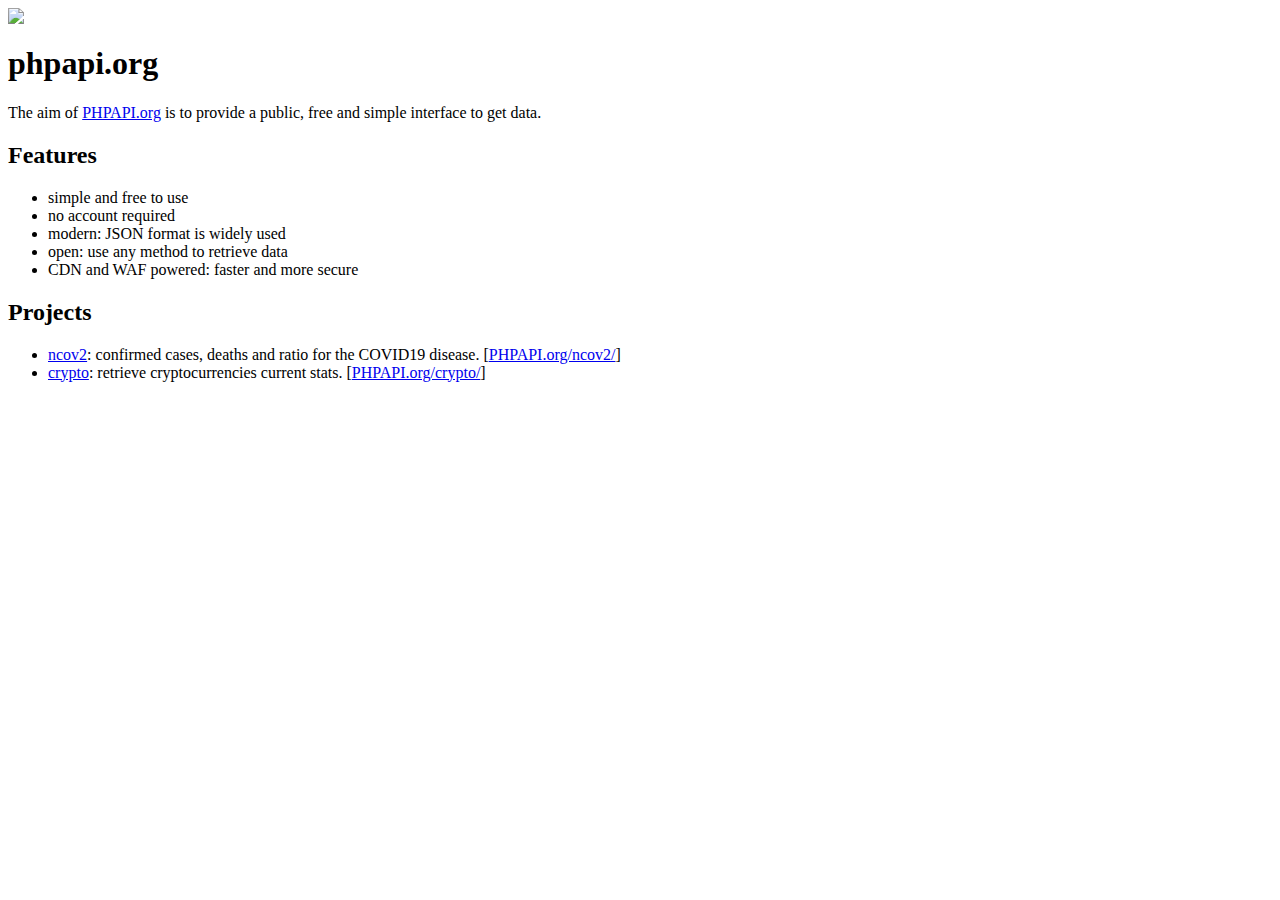
==== index.html @ 1f8b3ace "Update index.html" ====
<html>
    <head>
<title>ncov2 | PHPAPI.org</title>
    <head>
<meta name="description" content="Retrieve worldwide daily sum of confirmed cases, deaths and fatality rate of the COVID19 disease"/>
<meta name="author" content="PHPAPI.org"/>
<meta name="viewport" content="width=device-width, initial-scale=1.0">
<link rel="base" href="https://phpapi.org/ncov2/"/>
<link rel="canonical" href="https://phpapi.org/ncov2/"/>
<link rel="stylesheet" href="https://phpapi.org/css/phpapi.css">
<meta rel="sitemap" type="application/xml" content="https://phpapi.org/sitemap.xml"/>
<meta name="robots" content="index/follow"/>
<meta name="googlebot" content="index/follow"/>
<meta name="theme-color" content="#1d5bf7"/>
<meta name="msapplication-navbutton-color" content="#1d5bf7"/>
<meta name="apple-mobile-web-app-status-bar-style" content="#1d5bf7"/>
<!-- Schema.org markup for Google+ -->
<meta itemprop="name" content="ncov2 | PHPAPI.org"/>
<meta itemprop="description" content="Retrieve worldwide daily sum of confirmed cases, deaths and fatality rate of the COVID19 disease"/>
<meta itemprop="image" content="https://phpapi.org/favicon-32x32.png""/>
<!-- markup for facebook -->
<meta property="og:type" content="website"/>
<meta property="og:title" content="PHPAPI.org"/>
<meta property="og:url" content="https://phpapi.org/ncov2/"/>
<meta property="og:site_name" content="PHPAPI.org"/>
<meta property="og:image" content="https://phpapi.org/favicon-32x32.png"/>
<meta property="og:description" content="A public, free and simple interface to get data."/>
<meta property="og:locale" content="en_US"/>
<meta property="fb:app_id" content="5349"/>
<meta property="fb:admins" content="123456789"/>
<!-- markup for twitter -->
<meta name="twitter:card" content="summary"/>
<meta name="twitter:title" content="ncov2 | PHPAPI.org"/>
<meta name="twitter:description" content="Retrieve worldwide daily sum of confirmed cases, deaths and fatality rate of the COVID19 disease"/>
<meta name="twitter:creator" content="PHPAPI.org"/>
<meta name="twitter:image" content="https://phpapi.org/favicon-32x32.png""/>
<!-- JSON-LD - structured data markup Google Search -->

</head>

<body>
    <div class="logo">
        <a href="https://phpapi.org/"><img src="https://phpapi.org/img/phpapi.org.png"></a>
    </div>
    <h1 id="phpapi-org">phpapi.org</h1>
    <p>The aim of <a href="https://phpapi.org">PHPAPI.org</a> is to provide a public, free and simple interface to get data.</p>
    <h2 id="features">Features</h2>
    <ul>
        <li>simple and free to use</li>
        <li>no account required</li>
        <li>modern: JSON format is widely used</li>
        <li>open: use any method to retrieve data</li>
        <li>CDN and WAF powered: faster and more secure</li>
    </ul>
    <h2 id="projects">Projects</h2>
    <ul>
        <li><a href="https://github.com/fabriziosalmi/phpapi/blob/master/ncov2/README.md">ncov2</a>: confirmed cases, deaths and ratio for the COVID19 disease. [<a href="https://phpapi.org/ncov2/">PHPAPI.org/ncov2/</a>]</li>
        <li><a href="https://github.com/fabriziosalmi/phpapi/blob/master/crypto/README.md">crypto</a>: retrieve cryptocurrencies current stats. [<a href="https://phpapi.org/ncov2/">PHPAPI.org/crypto/</a>]</li>
    </ul>

</body>

</html>
</body>

</html>
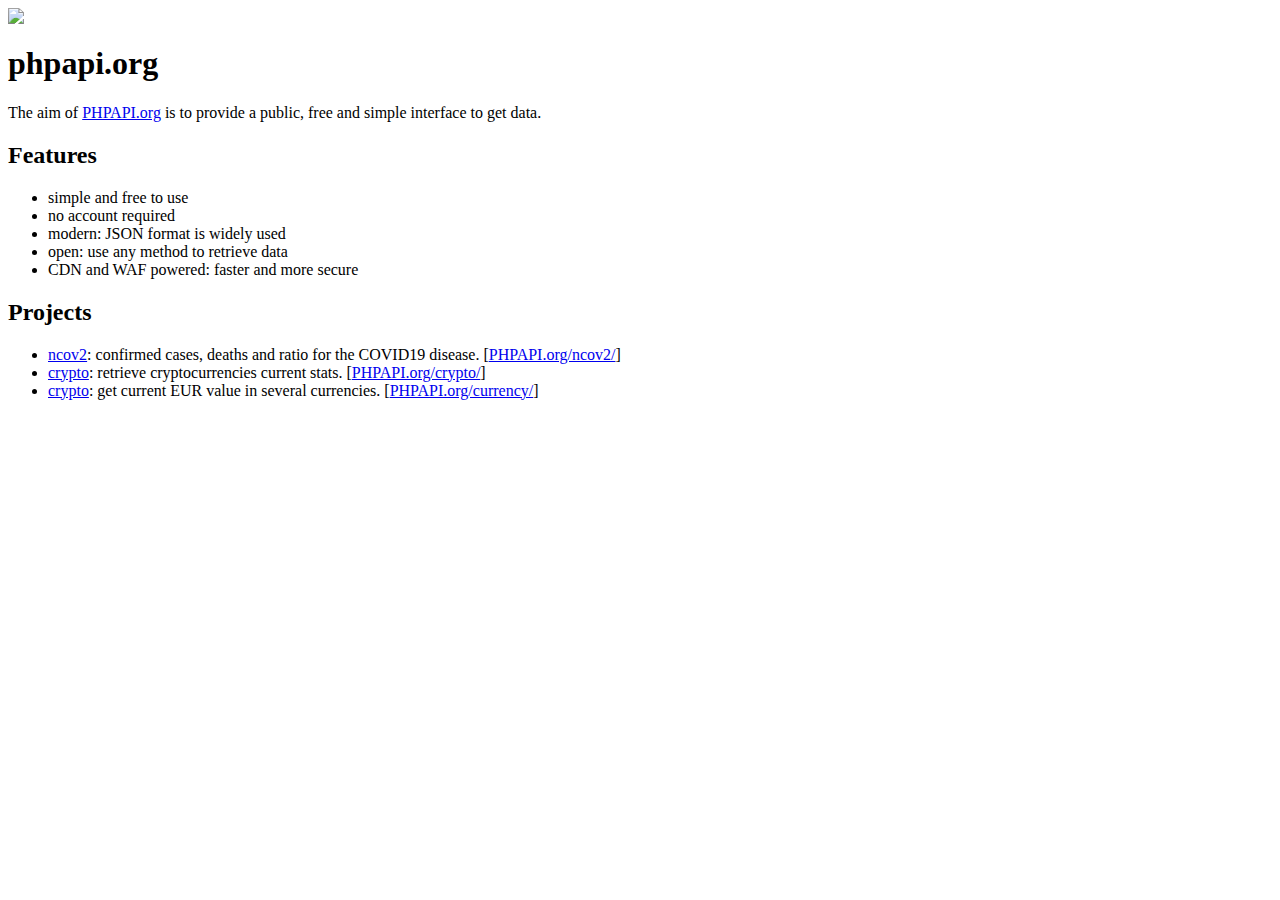
==== commit 213f9aa8: "Update index.html" ====
--- a/index.html
+++ b/index.html
@@ -1,12 +1,11 @@
 <html>
     <head>
-<title>ncov2 | PHPAPI.org</title>
-    <head>
-<meta name="description" content="Retrieve worldwide daily sum of confirmed cases, deaths and fatality rate of the COVID19 disease"/>
+<title>PHPAPI.org</title>
+<meta name="description" content="A public, free and simple interface to get data."/>
 <meta name="author" content="PHPAPI.org"/>
 <meta name="viewport" content="width=device-width, initial-scale=1.0">
 <link rel="base" href="https://phpapi.org/ncov2/"/>
-<link rel="canonical" href="https://phpapi.org/ncov2/"/>
+<link rel="canonical" href="https://phpapi.org/"/>
 <link rel="stylesheet" href="https://phpapi.org/css/phpapi.css">
 <meta rel="sitemap" type="application/xml" content="https://phpapi.org/sitemap.xml"/>
 <meta name="robots" content="index/follow"/>
@@ -15,13 +14,13 @@
 <meta name="msapplication-navbutton-color" content="#1d5bf7"/>
 <meta name="apple-mobile-web-app-status-bar-style" content="#1d5bf7"/>
 <!-- Schema.org markup for Google+ -->
-<meta itemprop="name" content="ncov2 | PHPAPI.org"/>
-<meta itemprop="description" content="Retrieve worldwide daily sum of confirmed cases, deaths and fatality rate of the COVID19 disease"/>
+<meta itemprop="name" content="PHPAPI.org"/>
+<meta itemprop="description" content="A public, free and simple interface to get data."/>
 <meta itemprop="image" content="https://phpapi.org/favicon-32x32.png""/>
 <!-- markup for facebook -->
 <meta property="og:type" content="website"/>
 <meta property="og:title" content="PHPAPI.org"/>
-<meta property="og:url" content="https://phpapi.org/ncov2/"/>
+<meta property="og:url" content="https://phpapi.org/"/>
 <meta property="og:site_name" content="PHPAPI.org"/>
 <meta property="og:image" content="https://phpapi.org/favicon-32x32.png"/>
 <meta property="og:description" content="A public, free and simple interface to get data."/>
@@ -30,8 +29,8 @@
 <meta property="fb:admins" content="123456789"/>
 <!-- markup for twitter -->
 <meta name="twitter:card" content="summary"/>
-<meta name="twitter:title" content="ncov2 | PHPAPI.org"/>
-<meta name="twitter:description" content="Retrieve worldwide daily sum of confirmed cases, deaths and fatality rate of the COVID19 disease"/>
+<meta name="twitter:title" content="PHPAPI.org"/>
+<meta name="twitter:description" content="A public, free and simple interface to get data."/>
 <meta name="twitter:creator" content="PHPAPI.org"/>
 <meta name="twitter:image" content="https://phpapi.org/favicon-32x32.png""/>
 <!-- JSON-LD - structured data markup Google Search -->
@@ -55,7 +54,8 @@
     <h2 id="projects">Projects</h2>
     <ul>
         <li><a href="https://github.com/fabriziosalmi/phpapi/blob/master/ncov2/README.md">ncov2</a>: confirmed cases, deaths and ratio for the COVID19 disease. [<a href="https://phpapi.org/ncov2/">PHPAPI.org/ncov2/</a>]</li>
-        <li><a href="https://github.com/fabriziosalmi/phpapi/blob/master/crypto/README.md">crypto</a>: retrieve cryptocurrencies current stats. [<a href="https://phpapi.org/ncov2/">PHPAPI.org/crypto/</a>]</li>
+        <li><a href="https://github.com/fabriziosalmi/phpapi/blob/master/crypto/README.md">crypto</a>: retrieve cryptocurrencies current stats. [<a href="https://phpapi.org/crypto/">PHPAPI.org/crypto/</a>]</li>
+        <li><a href="https://github.com/fabriziosalmi/phpapi/blob/master/currency/README.md">crypto</a>: get current EUR value in several currencies. [<a href="https://phpapi.org/currency/">PHPAPI.org/currency/</a>]</li>
     </ul>
 
 </body>
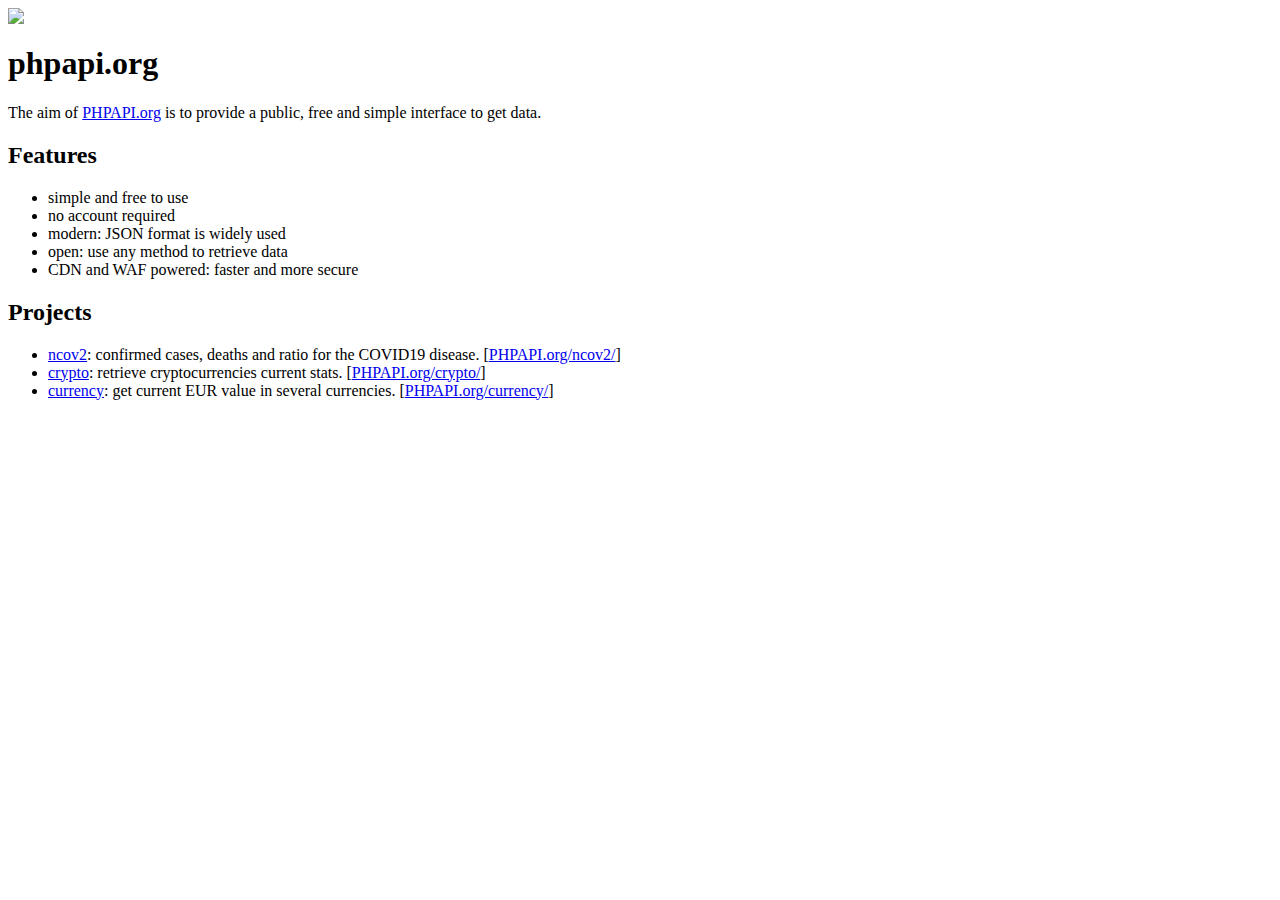
==== commit 73056264: "Update index.html" ====
--- a/index.html
+++ b/index.html
@@ -55,7 +55,7 @@
     <ul>
         <li><a href="https://github.com/fabriziosalmi/phpapi/blob/master/ncov2/README.md">ncov2</a>: confirmed cases, deaths and ratio for the COVID19 disease. [<a href="https://phpapi.org/ncov2/">PHPAPI.org/ncov2/</a>]</li>
         <li><a href="https://github.com/fabriziosalmi/phpapi/blob/master/crypto/README.md">crypto</a>: retrieve cryptocurrencies current stats. [<a href="https://phpapi.org/crypto/">PHPAPI.org/crypto/</a>]</li>
-        <li><a href="https://github.com/fabriziosalmi/phpapi/blob/master/currency/README.md">crypto</a>: get current EUR value in several currencies. [<a href="https://phpapi.org/currency/">PHPAPI.org/currency/</a>]</li>
+        <li><a href="https://github.com/fabriziosalmi/phpapi/blob/master/currency/README.md">currency</a>: get current EUR value in several currencies. [<a href="https://phpapi.org/currency/">PHPAPI.org/currency/</a>]</li>
     </ul>
 
 </body>
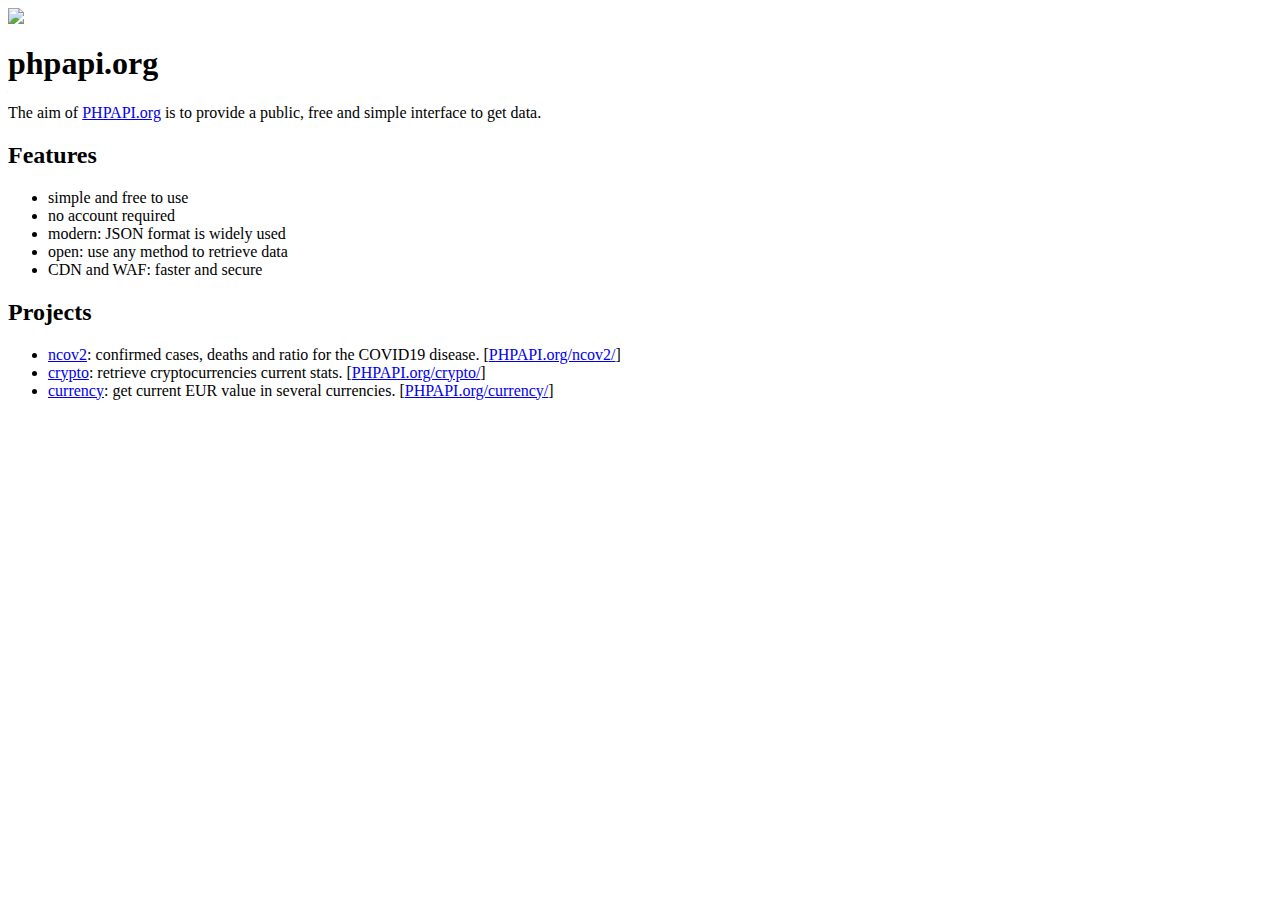
==== commit 5eefb400: "Update index.html" ====
--- a/index.html
+++ b/index.html
@@ -49,7 +49,7 @@
         <li>no account required</li>
         <li>modern: JSON format is widely used</li>
         <li>open: use any method to retrieve data</li>
-        <li>CDN and WAF powered: faster and more secure</li>
+        <li>CDN and WAF: faster and secure</li>
     </ul>
     <h2 id="projects">Projects</h2>
     <ul>
